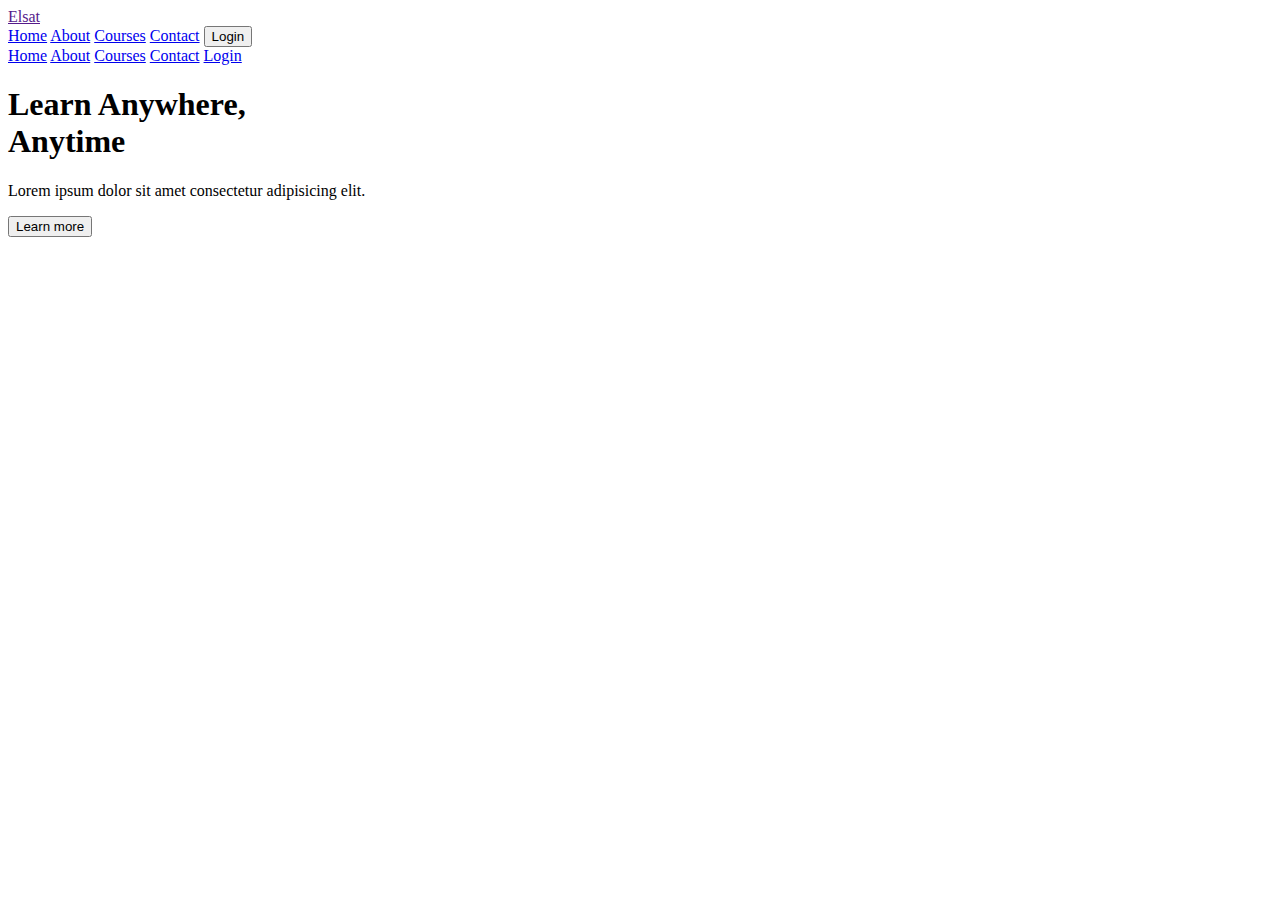
==== design2/index.html @ 650a9dfe "Init commit. Responsive navigation for both mobile and desktops." ====
<!DOCTYPE html>
<html lang="en">
<head>
    <meta charset="UTF-8">
    <meta http-equiv="X-UA-Compatible" content="IE=edge">
    <meta name="viewport" content="width=device-width, initial-scale=1.0">
    <link rel="stylesheet" href="/app/scss/style.css">
    <title>Document</title>
</head>
<body>
    <header>
        <header class="header">
            <div class="overlay has-fade"></div>
            <nav class="flex flex-jc-sb flex-ai-c container">
                <a href="" class="header__logo">
                   Elsat
                </a>
        
                <a href="#" id="btnHamburger" class="header__toggle hide-for-desktop">
                    <span></span>
                    <span></span>
                    <span></span>
                </a>
    
                <div class="header__links hide-for-mobile">
                    <a href="index.html">Home</a>
                    <a href="#">About</a>
                    <a href="#">Courses</a>
                    <a href="#">Contact</a>
                    <button class="button">Login</button>
                </div>
        </nav>
        <div class="header__menu has-fade">
            <a href="index.html">Home</a>
            <a href="#">About</a>
            <a href="#">Courses</a>
            <a href="#">Contact</a>
            <a href="#">Login</a>
        </div>
    </header>
    <section class="hero">
        <div class="hero__text">
            <h1>Learn Anywhere, <br> Anytime</h1>
            <p>Lorem ipsum dolor sit amet consectetur adipisicing elit.</p>
            <button type="button" class="button header__cta">Learn more</button>
        </div>
        <div class="hero__image">
            <img src="/images/book.png" alt="">
        </div>
        
    </section>
    <script src="/app/js/menu.js"></script>
</body>
</html>
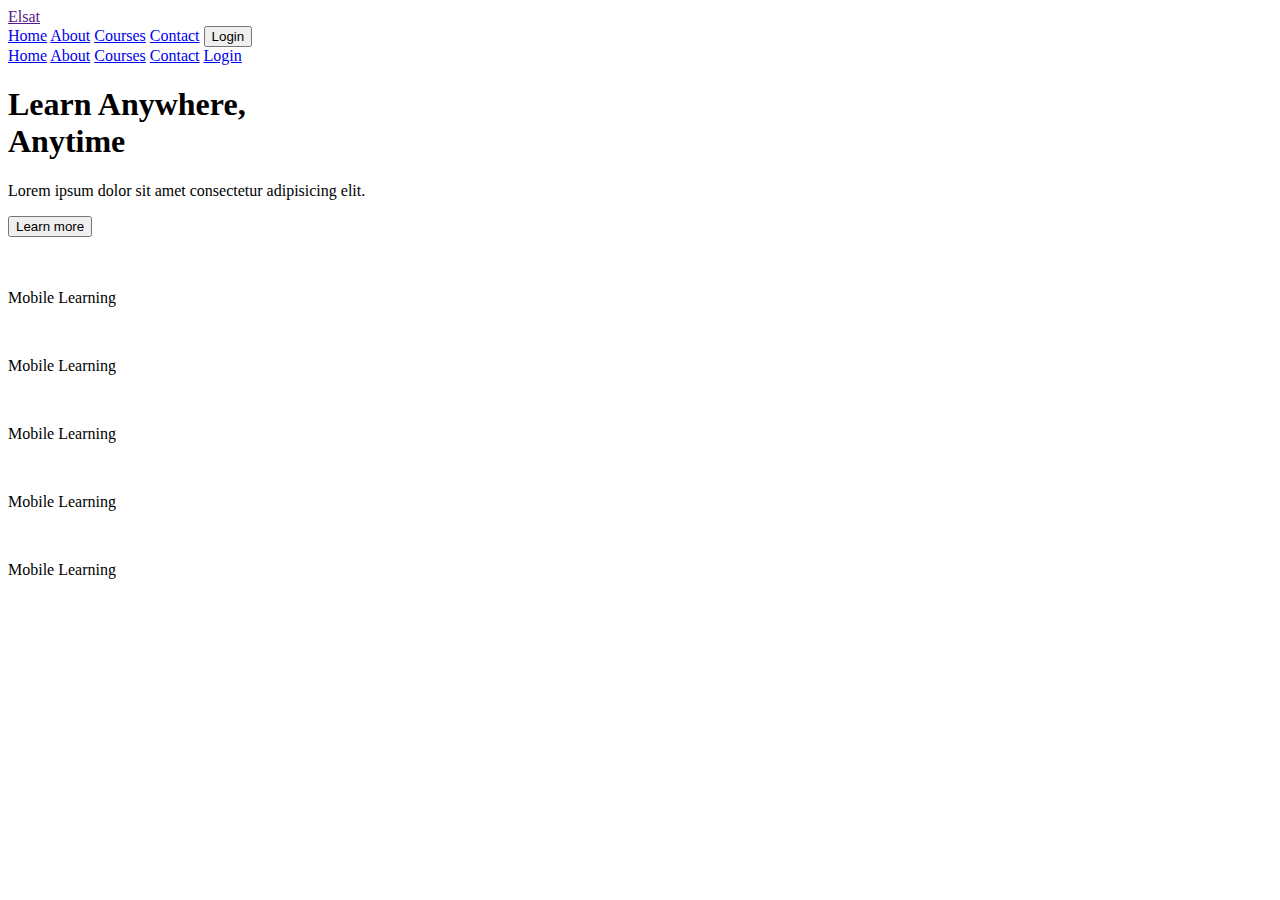
==== commit 407045a3: "Added hero image and features banner" ====
--- a/design2/index.html
+++ b/design2/index.html
@@ -45,10 +45,35 @@
             <button type="button" class="button header__cta">Learn more</button>
         </div>
         <div class="hero__image">
-            <img src="/images/book.png" alt="">
+            <img src="/images/undraw_online_learning_re_qw08.svg" alt="">
         </div>
-        
     </section>
+    <div class="features">
+        <div class="feature">
+            <img src="/images/2290863_cell phone_mobile_mobile development_responsive_ios_icon.svg" alt="">
+            <p>Mobile Learning</p>
+        </div>
+        <div class="feature">
+            <img src="/images/2290863_cell phone_mobile_mobile development_responsive_ios_icon.svg" alt="">
+            <p>Mobile Learning</p>
+        </div>
+        <div class="feature">
+            <img src="/images/2290863_cell phone_mobile_mobile development_responsive_ios_icon.svg" alt="">
+            <p>Mobile Learning</p>
+        </div>
+        <div class="feature">
+            <img src="/images/2290863_cell phone_mobile_mobile development_responsive_ios_icon.svg" alt="">
+            <p>Mobile Learning</p>
+        </div>
+        <div class="feature">
+            <img src="/images/2290863_cell phone_mobile_mobile development_responsive_ios_icon.svg" alt="">
+            <p>Mobile Learning</p>
+        </div>
+    </div>
+
+    <div id="about">
+
+    </div>
     <script src="/app/js/menu.js"></script>
 </body>
 </html>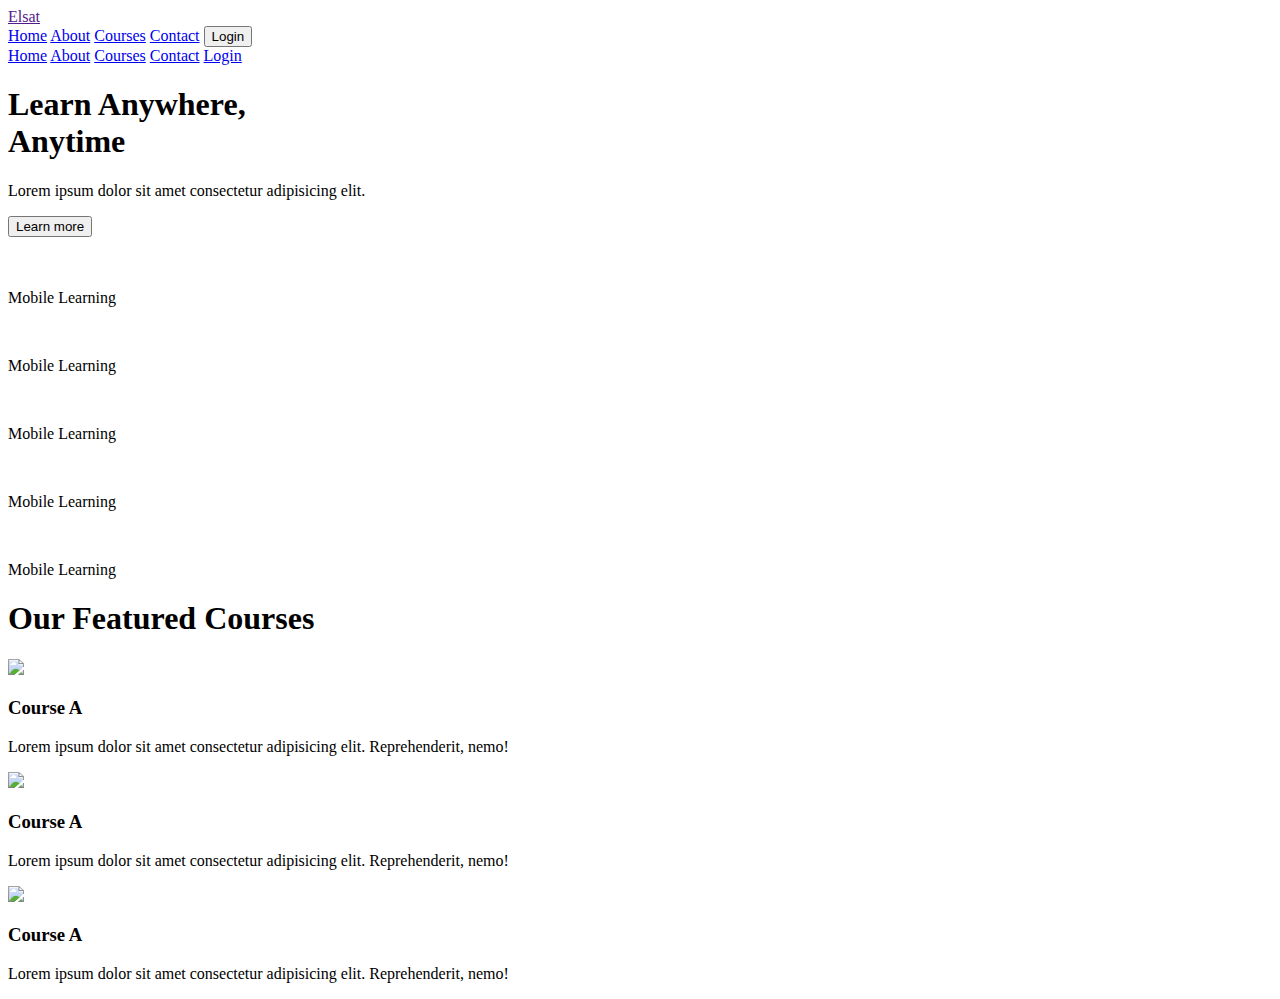
==== commit 8bec1175: "courses" ====
--- a/design2/index.html
+++ b/design2/index.html
@@ -74,6 +74,61 @@
     <div id="about">
 
     </div>
+    <section class="courses flex flex-jc-sa flex-ai-c">
+
+        <div class="col-item flex-ai-c">
+            <h1>Our Featured Courses</h1>
+        </div>
+
+        <div class="col-item flex flex-ai-c flex-jc-sa container" >
+            <div class="card">
+                <div class="img-wrapper">
+                <img src="/images/christin-hume-k2Kcwkandwg-unsplash.jpg">
+
+                </div>
+                <div class="text-wrap">
+                <h3>
+                    Course A 
+                </h3>
+                <p>
+                    Lorem ipsum dolor sit amet consectetur adipisicing elit. Reprehenderit, nemo!
+                </p>
+            </div>
+            </div>
+            <div class="card">
+                <div class="img-wrapper">
+                <img src="/images/christin-hume-k2Kcwkandwg-unsplash.jpg">
+
+                </div>
+                <div class="text-wrap">
+                <h3>
+                    Course A 
+                </h3>
+                <p>
+                    Lorem ipsum dolor sit amet consectetur adipisicing elit. Reprehenderit, nemo!
+                </p>
+            </div>
+            </div>
+            <div class="card">
+                <div class="img-wrapper">
+                <img src="/images/christin-hume-k2Kcwkandwg-unsplash.jpg">
+
+                </div>
+                <div class="text-wrap">
+                <h3>
+                    Course A 
+                </h3>
+                <p>
+                    Lorem ipsum dolor sit amet consectetur adipisicing elit. Reprehenderit, nemo!
+                </p>
+            </div>
+            </div>
+           
+        </div>
+
+    </section>
+
+
     <script src="/app/js/menu.js"></script>
 </body>
 </html>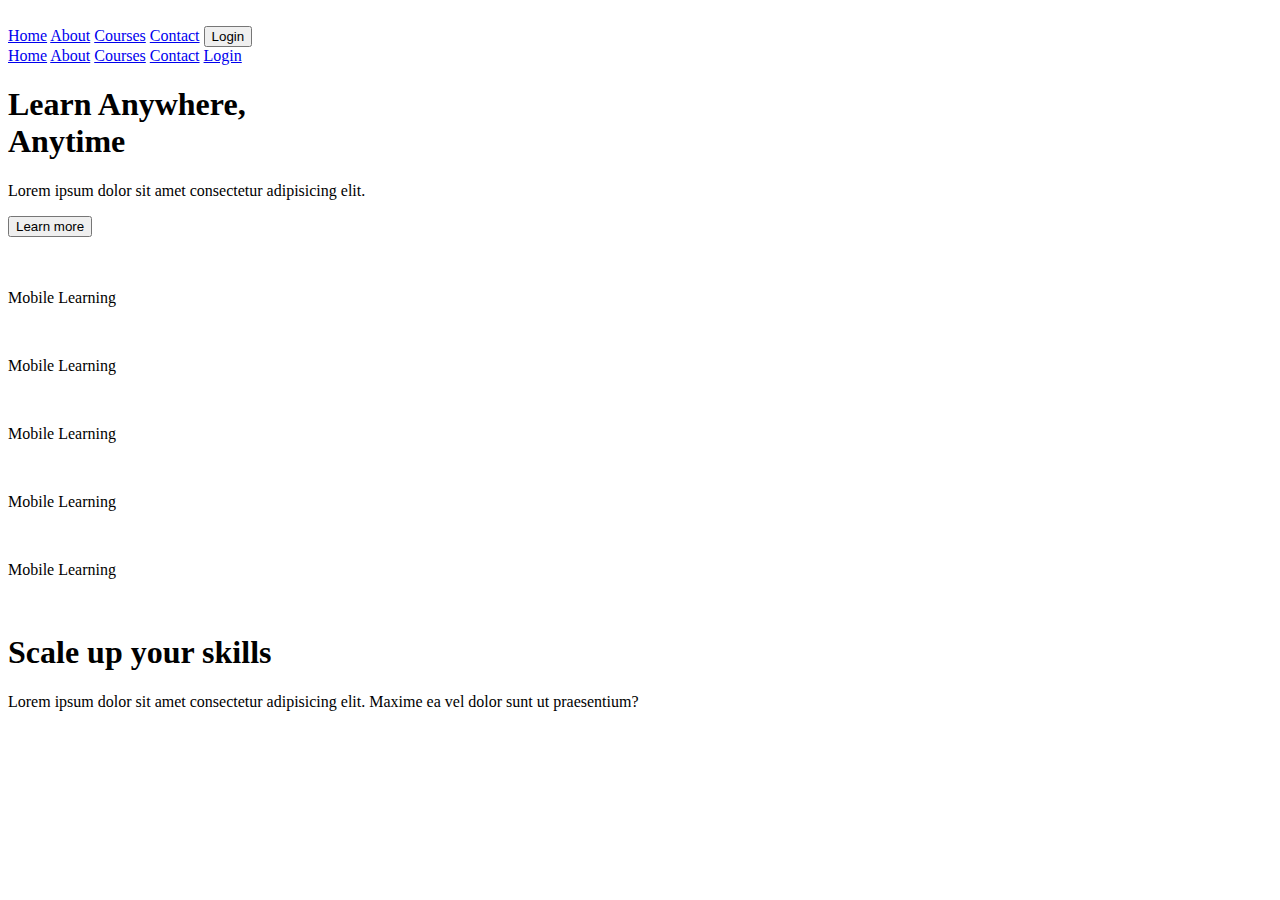
==== commit 203f00d9: "add hero image and features banner" ====
--- a/design2/index.html
+++ b/design2/index.html
@@ -12,8 +12,8 @@
         <header class="header">
             <div class="overlay has-fade"></div>
             <nav class="flex flex-jc-sb flex-ai-c container">
-                <a href="" class="header__logo">
-                   Elsat
+                <a href="index.html" class="header__logo">
+                   <img src="/images/Logo 2.png" alt="">
                 </a>
         
                 <a href="#" id="btnHamburger" class="header__toggle hide-for-desktop">
@@ -72,63 +72,16 @@
     </div>
 
     <div id="about">
-
+        <div class="ab">
+            <img src="/images/christin-hume-k2Kcwkandwg-unsplash.jpg" alt="">
+            <div class="about__text">
+                <h1>Scale up your skills</h1>
+                <p>Lorem ipsum dolor sit amet consectetur adipisicing elit. Maxime ea vel dolor sunt ut praesentium?</p>
+            </div>
+        </div>
+    
+        <div class="about__blue"></div>
     </div>
-    <section class="courses flex flex-jc-sa flex-ai-c">
-
-        <div class="col-item flex-ai-c">
-            <h1>Our Featured Courses</h1>
-        </div>
-
-        <div class="col-item flex flex-ai-c flex-jc-sa container" >
-            <div class="card">
-                <div class="img-wrapper">
-                <img src="/images/christin-hume-k2Kcwkandwg-unsplash.jpg">
-
-                </div>
-                <div class="text-wrap">
-                <h3>
-                    Course A 
-                </h3>
-                <p>
-                    Lorem ipsum dolor sit amet consectetur adipisicing elit. Reprehenderit, nemo!
-                </p>
-            </div>
-            </div>
-            <div class="card">
-                <div class="img-wrapper">
-                <img src="/images/christin-hume-k2Kcwkandwg-unsplash.jpg">
-
-                </div>
-                <div class="text-wrap">
-                <h3>
-                    Course A 
-                </h3>
-                <p>
-                    Lorem ipsum dolor sit amet consectetur adipisicing elit. Reprehenderit, nemo!
-                </p>
-            </div>
-            </div>
-            <div class="card">
-                <div class="img-wrapper">
-                <img src="/images/christin-hume-k2Kcwkandwg-unsplash.jpg">
-
-                </div>
-                <div class="text-wrap">
-                <h3>
-                    Course A 
-                </h3>
-                <p>
-                    Lorem ipsum dolor sit amet consectetur adipisicing elit. Reprehenderit, nemo!
-                </p>
-            </div>
-            </div>
-           
-        </div>
-
-    </section>
-
-
     <script src="/app/js/menu.js"></script>
 </body>
 </html>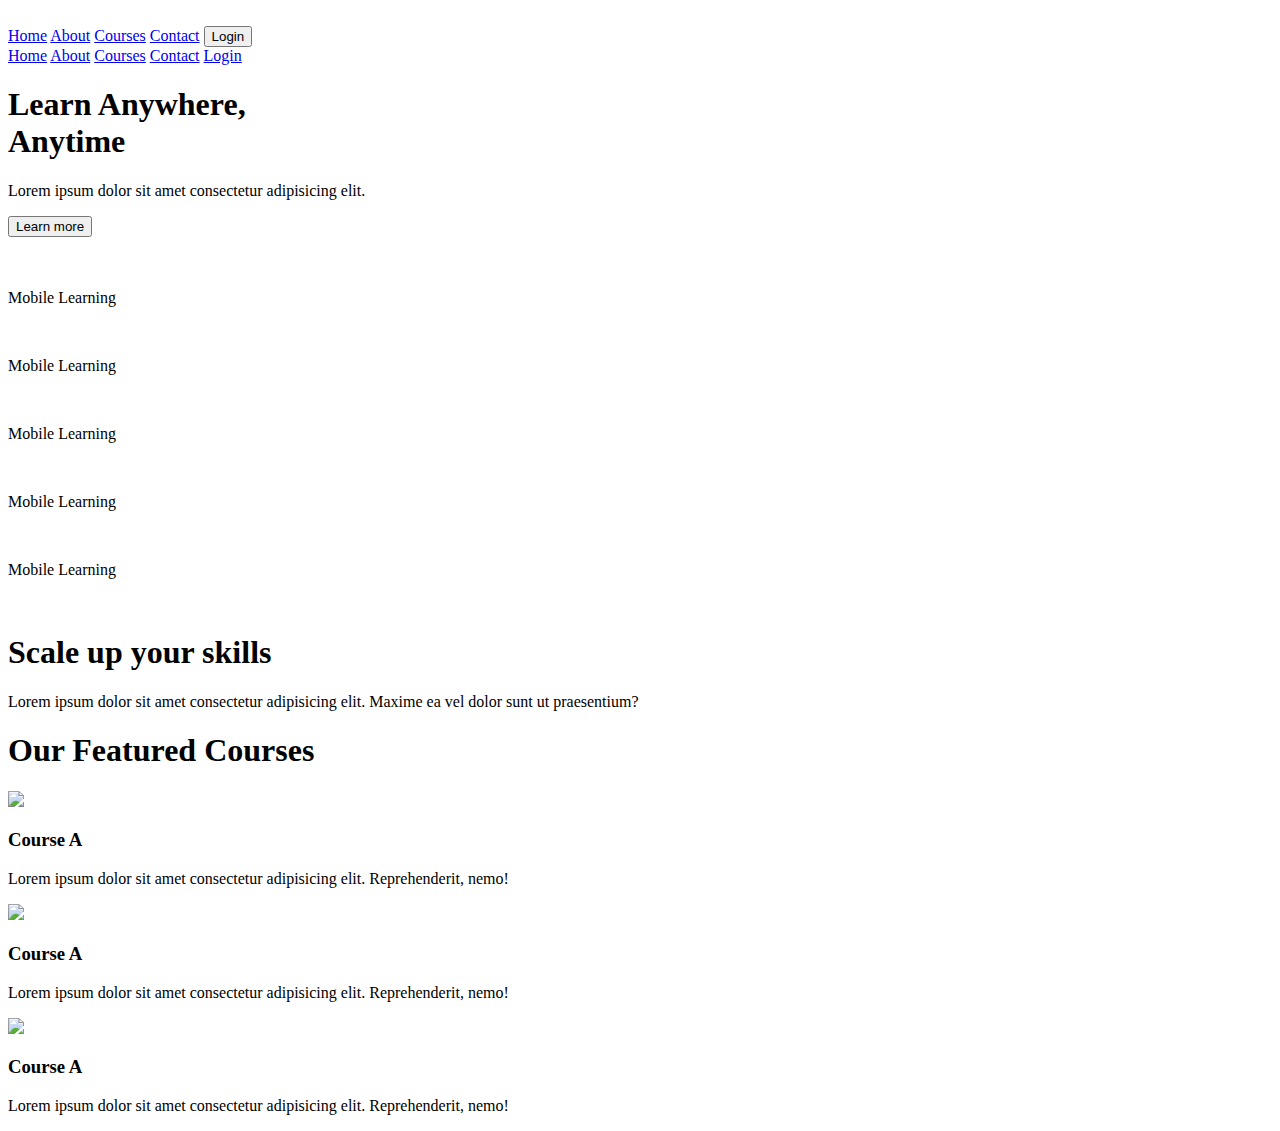
==== commit a85e427e: "fix conflict" ====
--- a/design2/index.html
+++ b/design2/index.html
@@ -82,6 +82,59 @@
     
         <div class="about__blue"></div>
     </div>
+    <section class="courses flex flex-jc-sa flex-ai-c">
+    
+        <div class="col-item flex-ai-c">
+            <h1>Our Featured Courses</h1>
+        </div>
+    
+        <div class="col-item flex flex-ai-c flex-jc-sa container">
+            <div class="card">
+                <div class="img-wrapper">
+                    <img src="/images/christin-hume-k2Kcwkandwg-unsplash.jpg">
+    
+                </div>
+                <div class="text-wrap">
+                    <h3>
+                        Course A
+                    </h3>
+                    <p>
+                        Lorem ipsum dolor sit amet consectetur adipisicing elit. Reprehenderit, nemo!
+                    </p>
+                </div>
+            </div>
+            <div class="card">
+                <div class="img-wrapper">
+                    <img src="/images/christin-hume-k2Kcwkandwg-unsplash.jpg">
+    
+                </div>
+                <div class="text-wrap">
+                    <h3>
+                        Course A
+                    </h3>
+                    <p>
+                        Lorem ipsum dolor sit amet consectetur adipisicing elit. Reprehenderit, nemo!
+                    </p>
+                </div>
+            </div>
+            <div class="card">
+                <div class="img-wrapper">
+                    <img src="/images/christin-hume-k2Kcwkandwg-unsplash.jpg">
+    
+                </div>
+                <div class="text-wrap">
+                    <h3>
+                        Course A
+                    </h3>
+                    <p>
+                        Lorem ipsum dolor sit amet consectetur adipisicing elit. Reprehenderit, nemo!
+                    </p>
+                </div>
+            </div>
+    
+        </div>
+    
+    </section>
     <script src="/app/js/menu.js"></script>
 </body>
 </html>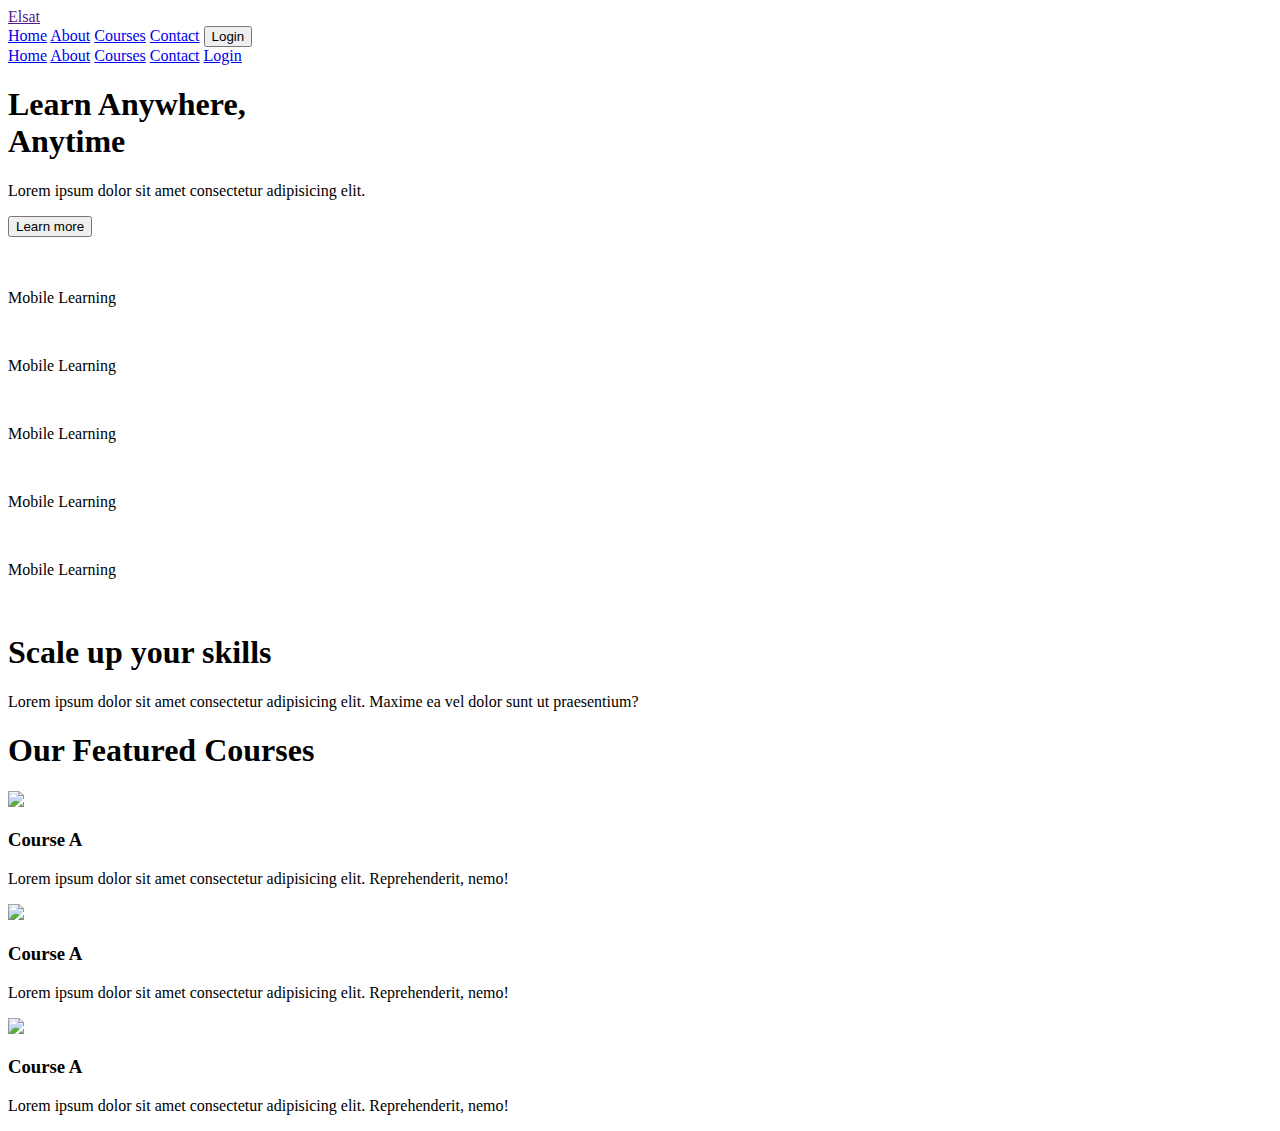
==== commit 57c304f8: "fix conflict" ====
--- a/design2/index.html
+++ b/design2/index.html
@@ -12,8 +12,8 @@
         <header class="header">
             <div class="overlay has-fade"></div>
             <nav class="flex flex-jc-sb flex-ai-c container">
-                <a href="index.html" class="header__logo">
-                   <img src="/images/Logo 2.png" alt="">
+                <a href="" class="header__logo">
+                   Elsat
                 </a>
         
                 <a href="#" id="btnHamburger" class="header__toggle hide-for-desktop">
@@ -71,70 +71,72 @@
         </div>
     </div>
 
-    <div id="about">
-        <div class="ab">
-            <img src="/images/christin-hume-k2Kcwkandwg-unsplash.jpg" alt="">
-            <div class="about__text">
-                <h1>Scale up your skills</h1>
-                <p>Lorem ipsum dolor sit amet consectetur adipisicing elit. Maxime ea vel dolor sunt ut praesentium?</p>
-            </div>
+<div id="about">
+    <div class="ab">
+        <img src="/images/christin-hume-k2Kcwkandwg-unsplash.jpg" alt="">
+        <div class="about__text">
+            <h1>Scale up your skills</h1>
+            <p>Lorem ipsum dolor sit amet consectetur adipisicing elit. Maxime ea vel dolor sunt ut praesentium?</p>
         </div>
-    
-        <div class="about__blue"></div>
     </div>
+
+    <div class="about__blue"></div>
+</div>
     <section class="courses flex flex-jc-sa flex-ai-c">
-    
+
         <div class="col-item flex-ai-c">
             <h1>Our Featured Courses</h1>
         </div>
-    
-        <div class="col-item flex flex-ai-c flex-jc-sa container">
+
+        <div class="col-item flex flex-ai-c flex-jc-sa container" >
             <div class="card">
                 <div class="img-wrapper">
-                    <img src="/images/christin-hume-k2Kcwkandwg-unsplash.jpg">
-    
+                <img src="/images/christin-hume-k2Kcwkandwg-unsplash.jpg">
+
                 </div>
                 <div class="text-wrap">
-                    <h3>
-                        Course A
-                    </h3>
-                    <p>
-                        Lorem ipsum dolor sit amet consectetur adipisicing elit. Reprehenderit, nemo!
-                    </p>
-                </div>
+                <h3>
+                    Course A 
+                </h3>
+                <p>
+                    Lorem ipsum dolor sit amet consectetur adipisicing elit. Reprehenderit, nemo!
+                </p>
+            </div>
             </div>
             <div class="card">
                 <div class="img-wrapper">
-                    <img src="/images/christin-hume-k2Kcwkandwg-unsplash.jpg">
-    
+                <img src="/images/christin-hume-k2Kcwkandwg-unsplash.jpg">
+
                 </div>
                 <div class="text-wrap">
-                    <h3>
-                        Course A
-                    </h3>
-                    <p>
-                        Lorem ipsum dolor sit amet consectetur adipisicing elit. Reprehenderit, nemo!
-                    </p>
-                </div>
+                <h3>
+                    Course A 
+                </h3>
+                <p>
+                    Lorem ipsum dolor sit amet consectetur adipisicing elit. Reprehenderit, nemo!
+                </p>
+            </div>
             </div>
             <div class="card">
                 <div class="img-wrapper">
-                    <img src="/images/christin-hume-k2Kcwkandwg-unsplash.jpg">
-    
+                <img src="/images/christin-hume-k2Kcwkandwg-unsplash.jpg">
+
                 </div>
                 <div class="text-wrap">
-                    <h3>
-                        Course A
-                    </h3>
-                    <p>
-                        Lorem ipsum dolor sit amet consectetur adipisicing elit. Reprehenderit, nemo!
-                    </p>
-                </div>
+                <h3>
+                    Course A 
+                </h3>
+                <p>
+                    Lorem ipsum dolor sit amet consectetur adipisicing elit. Reprehenderit, nemo!
+                </p>
             </div>
-    
+            </div>
+           
         </div>
-    
+
     </section>
+
+
     <script src="/app/js/menu.js"></script>
 </body>
 </html>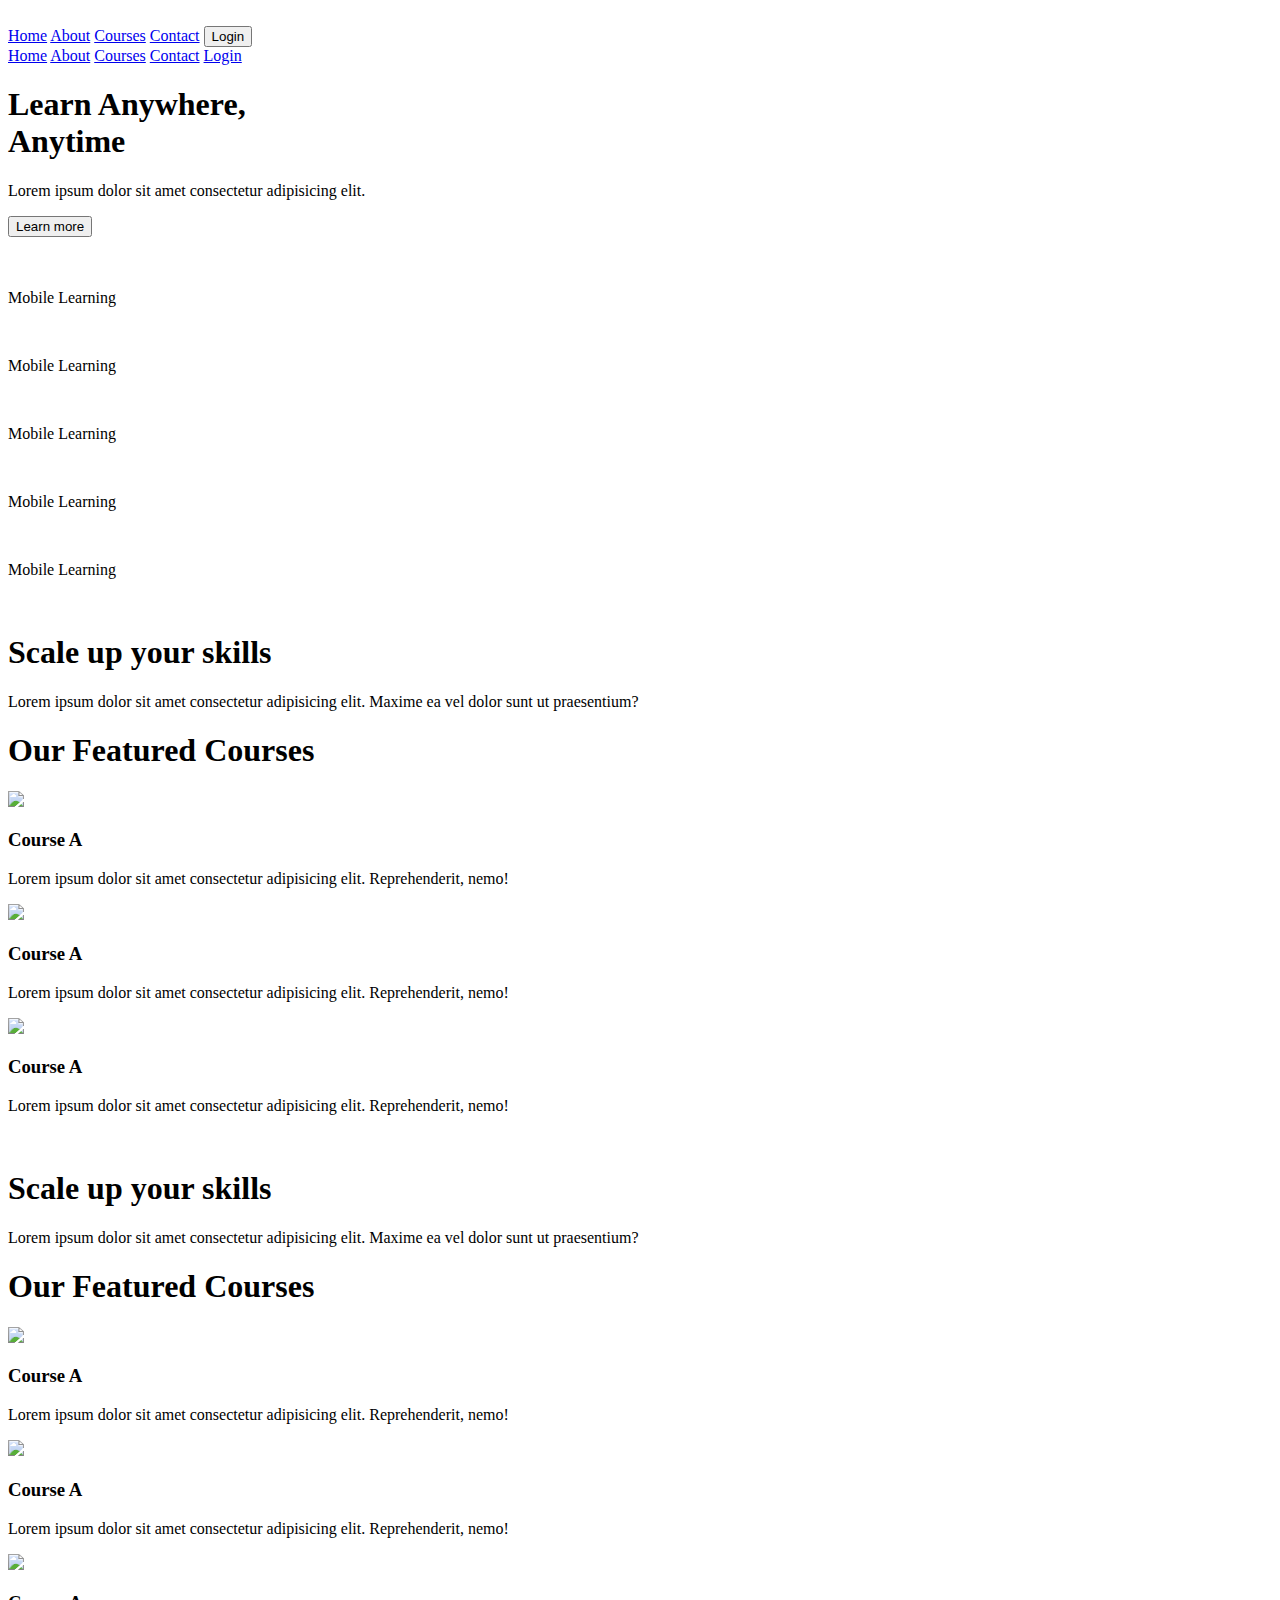
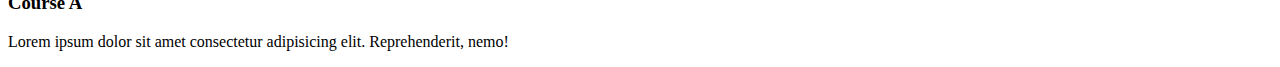
==== commit e4af85a1: "Merge branch 'main' into Fiona's-stuff" ====
--- a/design2/index.html
+++ b/design2/index.html
@@ -12,8 +12,8 @@
         <header class="header">
             <div class="overlay has-fade"></div>
             <nav class="flex flex-jc-sb flex-ai-c container">
-                <a href="" class="header__logo">
-                   Elsat
+                <a href="index.html" class="header__logo">
+                   <img src="/images/Logo 2.png" alt="">
                 </a>
         
                 <a href="#" id="btnHamburger" class="header__toggle hide-for-desktop">
@@ -71,6 +71,72 @@
         </div>
     </div>
 
+
+    <div id="about">
+        <div class="ab">
+            <img src="/images/christin-hume-k2Kcwkandwg-unsplash.jpg" alt="">
+            <div class="about__text">
+                <h1>Scale up your skills</h1>
+                <p>Lorem ipsum dolor sit amet consectetur adipisicing elit. Maxime ea vel dolor sunt ut praesentium?</p>
+            </div>
+        </div>
+    
+        <div class="about__blue"></div>
+    </div>
+    <section class="courses flex flex-jc-sa flex-ai-c">
+    
+        <div class="col-item flex-ai-c">
+            <h1>Our Featured Courses</h1>
+        </div>
+    
+        <div class="col-item flex flex-ai-c flex-jc-sa container">
+            <div class="card">
+                <div class="img-wrapper">
+                    <img src="/images/christin-hume-k2Kcwkandwg-unsplash.jpg">
+    
+                </div>
+                <div class="text-wrap">
+                    <h3>
+                        Course A
+                    </h3>
+                    <p>
+                        Lorem ipsum dolor sit amet consectetur adipisicing elit. Reprehenderit, nemo!
+                    </p>
+                </div>
+            </div>
+            <div class="card">
+                <div class="img-wrapper">
+                    <img src="/images/christin-hume-k2Kcwkandwg-unsplash.jpg">
+    
+                </div>
+                <div class="text-wrap">
+                    <h3>
+                        Course A
+                    </h3>
+                    <p>
+                        Lorem ipsum dolor sit amet consectetur adipisicing elit. Reprehenderit, nemo!
+                    </p>
+                </div>
+            </div>
+            <div class="card">
+                <div class="img-wrapper">
+                    <img src="/images/christin-hume-k2Kcwkandwg-unsplash.jpg">
+    
+                </div>
+                <div class="text-wrap">
+                    <h3>
+                        Course A
+                    </h3>
+                    <p>
+                        Lorem ipsum dolor sit amet consectetur adipisicing elit. Reprehenderit, nemo!
+                    </p>
+                </div>
+            </div>
+    
+        </div>
+    
+    </section>
+
 <div id="about">
     <div class="ab">
         <img src="/images/christin-hume-k2Kcwkandwg-unsplash.jpg" alt="">
@@ -137,6 +203,7 @@
     </section>
 
 
+
     <script src="/app/js/menu.js"></script>
 </body>
 </html>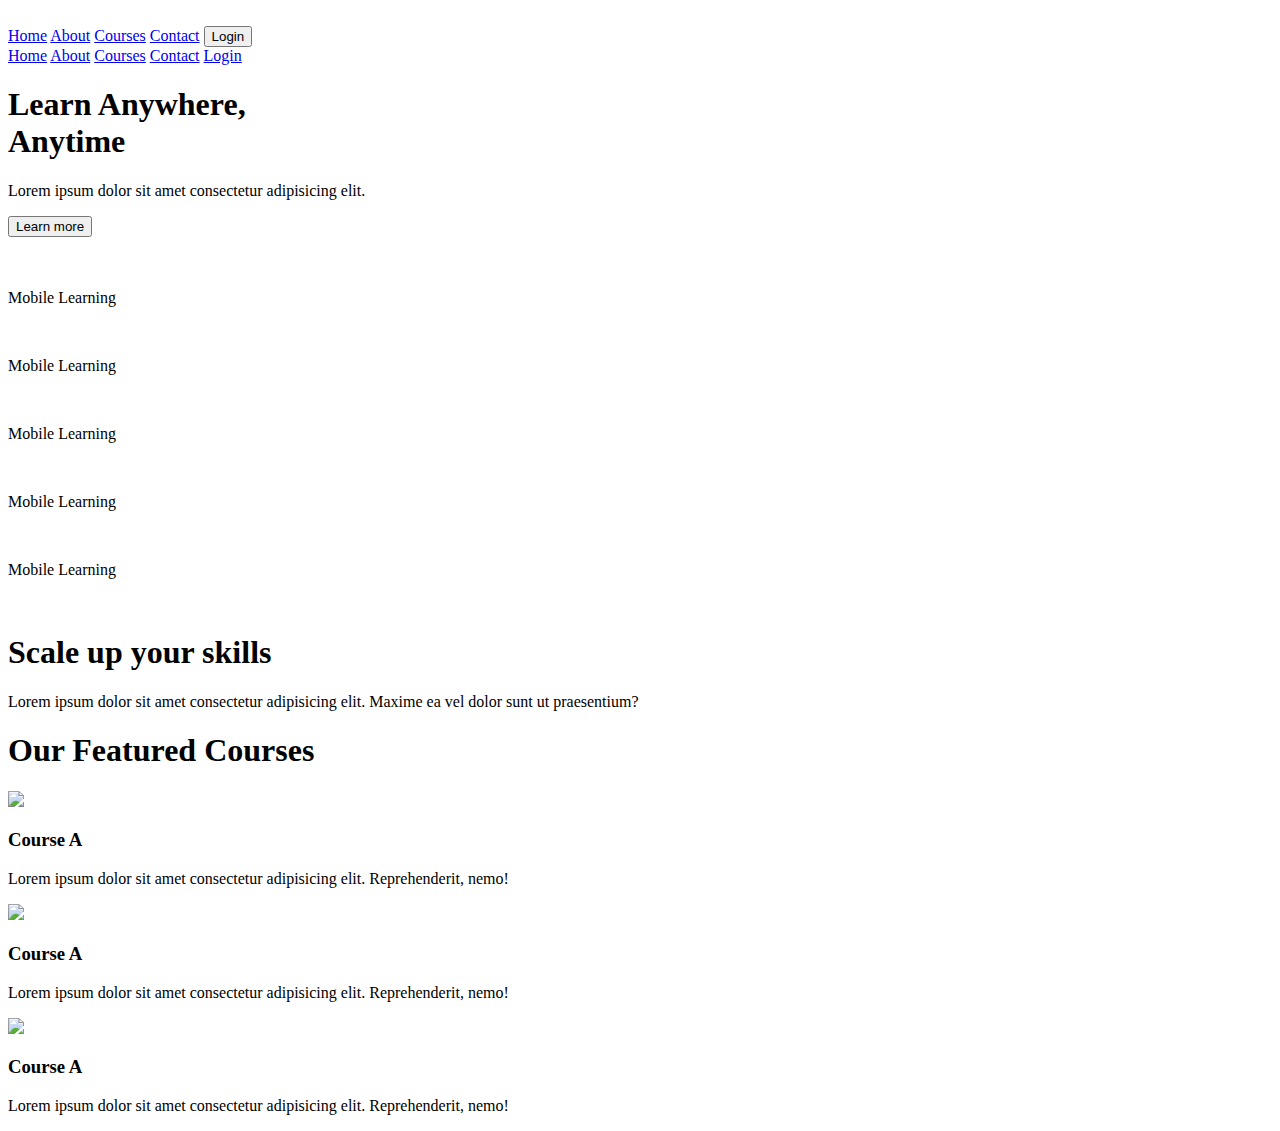
==== commit 221f3195: "delete duplicate sections" ====
--- a/design2/index.html
+++ b/design2/index.html
@@ -137,73 +137,6 @@
     
     </section>
 
-<div id="about">
-    <div class="ab">
-        <img src="/images/christin-hume-k2Kcwkandwg-unsplash.jpg" alt="">
-        <div class="about__text">
-            <h1>Scale up your skills</h1>
-            <p>Lorem ipsum dolor sit amet consectetur adipisicing elit. Maxime ea vel dolor sunt ut praesentium?</p>
-        </div>
-    </div>
-
-    <div class="about__blue"></div>
-</div>
-    <section class="courses flex flex-jc-sa flex-ai-c">
-
-        <div class="col-item flex-ai-c">
-            <h1>Our Featured Courses</h1>
-        </div>
-
-        <div class="col-item flex flex-ai-c flex-jc-sa container" >
-            <div class="card">
-                <div class="img-wrapper">
-                <img src="/images/christin-hume-k2Kcwkandwg-unsplash.jpg">
-
-                </div>
-                <div class="text-wrap">
-                <h3>
-                    Course A 
-                </h3>
-                <p>
-                    Lorem ipsum dolor sit amet consectetur adipisicing elit. Reprehenderit, nemo!
-                </p>
-            </div>
-            </div>
-            <div class="card">
-                <div class="img-wrapper">
-                <img src="/images/christin-hume-k2Kcwkandwg-unsplash.jpg">
-
-                </div>
-                <div class="text-wrap">
-                <h3>
-                    Course A 
-                </h3>
-                <p>
-                    Lorem ipsum dolor sit amet consectetur adipisicing elit. Reprehenderit, nemo!
-                </p>
-            </div>
-            </div>
-            <div class="card">
-                <div class="img-wrapper">
-                <img src="/images/christin-hume-k2Kcwkandwg-unsplash.jpg">
-
-                </div>
-                <div class="text-wrap">
-                <h3>
-                    Course A 
-                </h3>
-                <p>
-                    Lorem ipsum dolor sit amet consectetur adipisicing elit. Reprehenderit, nemo!
-                </p>
-            </div>
-            </div>
-           
-        </div>
-
-    </section>
-
-
-
     <script src="/app/js/menu.js"></script>
 </body>
 </html>